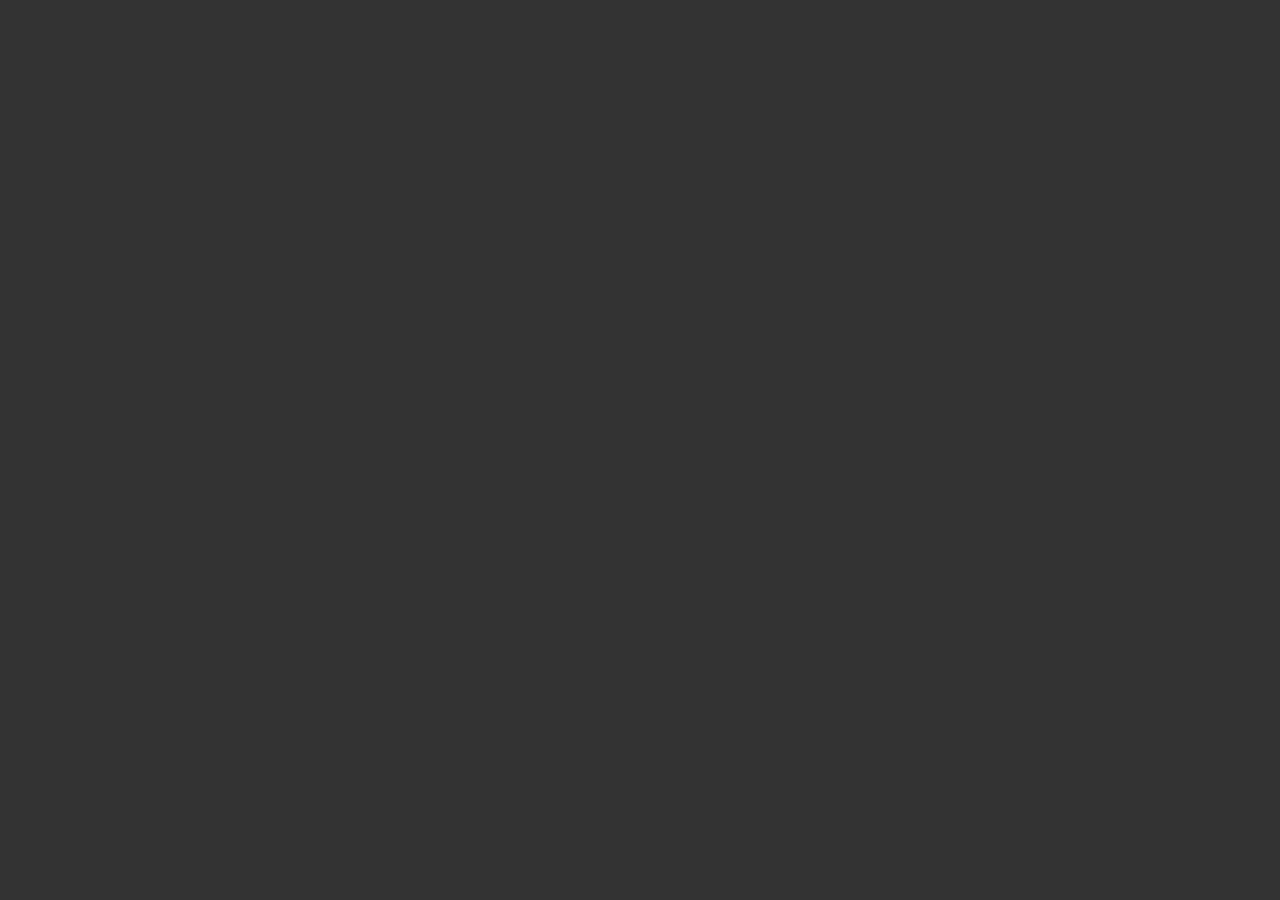
==== 6. Flexbox/index.html @ d002cdce "[NEW][CSSAZ-1] Added architecture basic for init CSS-from-AZ project." ====
<!DOCTYPE html>
<html lang="fr">
<head>
    <meta charset="UTF-8">
    <meta name="viewport" content="width=device-width, initial-scale=1.0">
    <title>Flexbox !</title>
    <link rel="stylesheet" href="style.css">
</head>
<body>
    


</body>
</html>
---- 6. Flexbox/style.css ----
body {
    margin: 0;
    padding: 0;
    background: #333;
    height: 100vh;
}
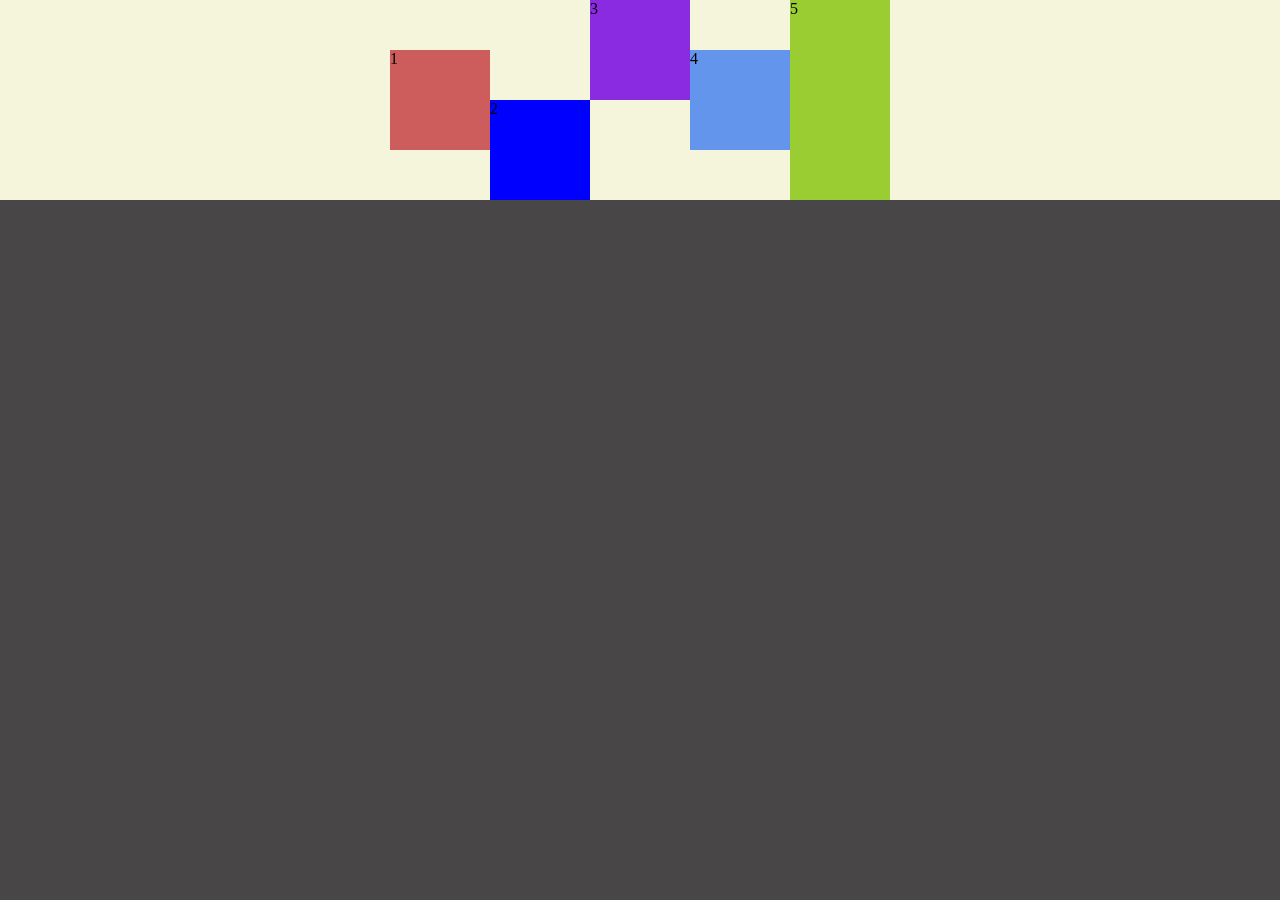
==== commit 6e697ec2: "Exo Flexbox PART 1 : usage of justify-content, align-items & align-self" ====
--- a/6. Flexbox/index.html
+++ b/6. Flexbox/index.html
@@ -8,7 +8,13 @@
 </head>
 <body>
     
-
+    <div class="container">
+        <div class="items item1">1</div>
+        <div class="items item2">2</div>
+        <div class="items item3">3</div>
+        <div class="items item4">4</div>
+        <div class="items item5">5</div>
+    </div>
 
 </body>
 </html>
--- a/6. Flexbox/style.css
+++ b/6. Flexbox/style.css
@@ -1,6 +1,68 @@
 body {
     margin: 0;
     padding: 0;
-    background: #333;
+    background: #484646;
     height: 100vh;
 }
+
+/* Class container parent pour chaque item */
+.container {
+    background: beige;
+    height: 200px;
+    width: 100%;
+    display: flex;
+
+    /* Agit sur l'axe Y (horizontale)
+    de gauche à droite */
+    justify-content: center;
+
+    /* Agit sur l'axe X (verticale)
+    de haut en bas */
+    align-items: center;
+    /* Pour que chaque item prennent toute la hauteur
+     utiliser "stretch" et NE PAS METTRE
+     de propriété "height" sur chaque item */
+}
+
+/* Class items enfant pour tous les items enfants
+afin d'appliquer les mêmes styles pours tous */
+.items {
+    /* Ici SUPPRIMER la "height" si l'on veut
+    utiliser "align-items: stretch;" sur le
+    container parent */
+    height: 100px;
+    width: 100px;
+}
+
+/* Class item1 ... pour cibler chaque item enfants
+séparément, pour pouvoir utiliser des propiétés flex
+spécifiques aux enfant. Par exemple pour changer leur ordre
+avec "order: 1" ou encore pour changer leur position
+sur l'axe X (verticale) avec "align-self: flex-end" */
+.item1 {
+    background: indianred;
+}
+
+.item2 {
+    background: blue;
+    align-self: flex-end;
+}
+
+.item3 {
+    background: blueviolet;
+    align-self: flex-start;
+}
+
+.item4 {
+    background: cornflowerblue;
+}
+
+.item5 {
+    background: yellowgreen;
+    /* POUR RAPPEL : pour utiliser "align-items: stretch;"
+     l'item ne doit pas avoir de hauteur ou la "height "
+     doit être override par "height: inherit" pour que
+     l'enfant hérite de la hauteur du container parent */
+    height: inherit;
+    align-items: stretch;
+}
